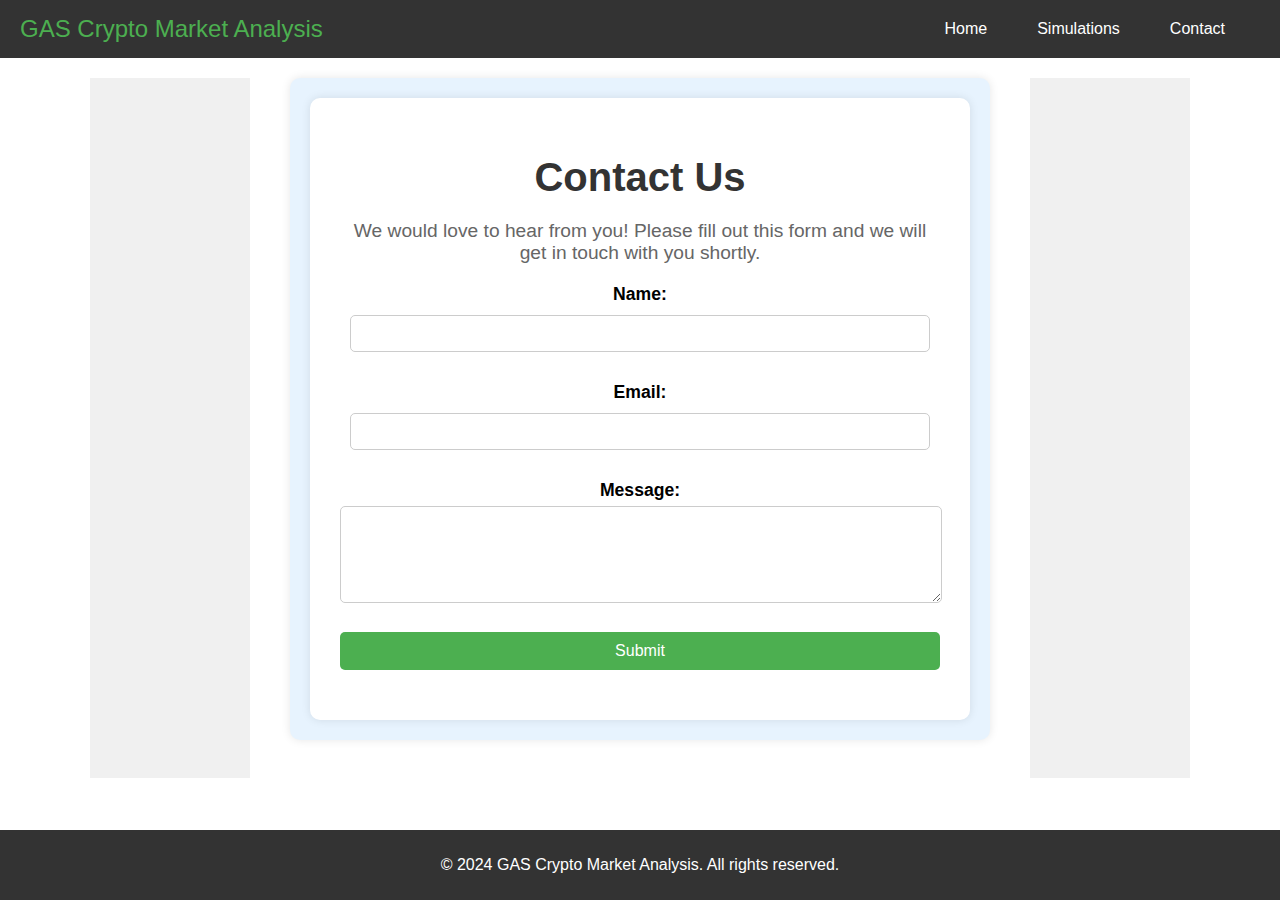
==== contact.html @ ceaf0517 "Add files via upload" ====
<!DOCTYPE html>
<html lang="en">
<head>
    <meta charset="UTF-8">
    <meta name="viewport" content="width=device-width, initial-scale=1.0">
    <title>Contact - GAS Crypto Market Analysis</title>
    <link rel="stylesheet" href="style.css">
</head>
<body>
    <header>
        <div class="logo">GAS Crypto Market Analysis</div>
        <nav>
            <ul>
                <li><a href="index.html">Home</a></li>
                <li class="dropdown">
                    <a href="#" class="dropbtn">Simulations</a>
                    <div class="dropdown-content">
                        <a href="monte_carlo_simulation.html">Monte Carlo Simulation</a>
                    </div>
                </li>
                <li><a href="contact.html">Contact</a></li>
            </ul>
        </nav>
    </header>
    <main>
        <div class="container">
            <aside class="ad-left">
                <script>
                    (adsbygoogle = window.adsbygoogle || []).push({});
                </script>
            </aside>
            <section class="content">
                <div class="contact-box">
                    <h1>Contact Us</h1>
                    <p>We would love to hear from you! Please fill out this form and we will get in touch with you shortly.</p>
            <form action="https://formspree.io/f/xkgwnzzl" method="POST" class="contact">
                <label for="name">Name:</label>
                <input type="text" id="name" name="name" required>

                <label for="email">Email:</label>
                <input type="email" id="email" name="email" required>

                <label for="message">Message:</label>
                <textarea id="message" name="message" rows="5" required></textarea>

                <button type="submit">Submit</button>
                    </form>
                </div>
            </section>
            <aside class="ad-right">
                <script>
                    (adsbygoogle = window.adsbygoogle || []).push({});
                </script>
            </aside>
        </div>
    </main>
    <footer>
        <p>© 2024 GAS Crypto Market Analysis. All rights reserved.</p>
    </footer>
</body>
</html>
---- style.css ----
/* General Styles */
body {
    margin: 0;
    padding: 0;
    font-family: Arial, sans-serif;
    box-sizing: border-box;
    display: flex;
    flex-direction: column;
    min-height: 100vh;
}

header {
    background-color: #333;
    color: white;
    padding: 10px 20px;
    display: flex;
    justify-content: space-between;
    align-items: center;
}

.logo {
    font-size: 1.5em;
    color: #4CAF50;
}

nav ul {
    list-style-type: none;
    margin: 0;
    padding: 0;
    display: flex;
}

nav ul li {
    margin-right: 20px;
}

nav ul li a {
    color: white;
    text-decoration: none;
    padding: 10px 15px;
    display: inline-block;
}

nav ul li a:hover, nav ul li a:focus {
    background-color: #555;
}

.dropdown {
    position: relative;
    display: inline-block;
}

.dropdown-content {
    display: none;
    position: absolute;
    background-color: #f9f9f9;
    min-width: 160px;
    box-shadow: 0px 8px 16px 0px rgba(0,0,0,0.2);
    z-index: 1;
}

.dropdown-content a {
    color: black;
    padding: 12px 16px;
    text-decoration: none;
    display: block;
}

.dropdown-content a:hover {
    background-color: #f1f1f1;
}

.dropdown:hover .dropdown-content {
    display: block;
}

footer {
    background-color: #333;
    color: white;
    text-align: center;
    padding: 10px 0;
    margin-top: auto;
}

main .container {
    display: flex;
    justify-content: center;
    align-items: flex-start;
    margin: 20px;
    gap: 20px;
}

main .content {
   /* flex: 1;*/
    padding: 20px;
    background-color: #e7f3fe;
    border-radius: 10px;
    box-shadow: 0 0 10px rgba(0, 0, 0, 0.1);
    margin-left: 20px;
    margin-right: 20px;
    text-align: center;
}

.ad-left, .ad-right {
    width: 160px;
    background-color: #f0f0f0;
    height: 700px;

}

.welcome-box, .contact-box {
    background-color: white;
    padding: 30px;
    border-radius: 10px;
    box-shadow: 0 0 10px rgba(0, 0, 0, 0.1);
    margin: auto;
    max-width: 600px;
}

.welcome-box h1, .contact-box h1 {
    color: #333;
    font-size: 2.5em;
    margin-bottom: 20px;
}

.welcome-box p, .contact-box p {
    color: #666;
    font-size: 1.2em;
    margin-bottom: 20px;
}

.welcome-box ul {
    text-align: left;
    color: #666;
    font-size: 1.2em;
}

.simulation-button, .contact button {
    background-color: #4CAF50;
    color: white;
    border: none;
    padding: 10px 20px;
    font-size: 1em;
    cursor: pointer;
    border-radius: 5px;
    transition: background-color 0.3s ease;
}

.simulation-button:hover, .contact button:hover {
    background-color: #45a049;
}

.contact label {
    font-size: 1.1em;
    margin-bottom: 5px;
    display: block;
}

.contact input, .contact textarea {
    width: calc(100% - 20px);
    padding: 10px;
    margin-bottom: 20px;
    border: 1px solid #ccc;
    border-radius: 5px;
}

.contact input:focus, .contact textarea:focus {
    border-color: #4CAF50;
    outline: none;
}




.main-content {
    flex: 3;
    max-width: 600px;
    width: 100%;
    padding: 20px;
    background-color: white;
    box-shadow: 0 0 10px rgba(0, 0, 0, 0.1);
    border-radius: 10px;
    text-align: center;
}

label {
    font-weight: bold;
    margin-top: 10px;
    display: block;
}

input, button, datalist {
    margin-top: 5px;
    margin-bottom: 20px;
    padding: 10px;
    width: 100%;
    box-sizing: border-box;
    border: 1px solid #ccc;
    border-radius: 5px;
}

#result {
    margin-top: 20px;
    font-size: 1.2em;
    text-align: center;
    background-color: #e7f3fe;
    border: 1px solid #b3d4fc;
    padding: 10px;
    border-radius: 5px;
}
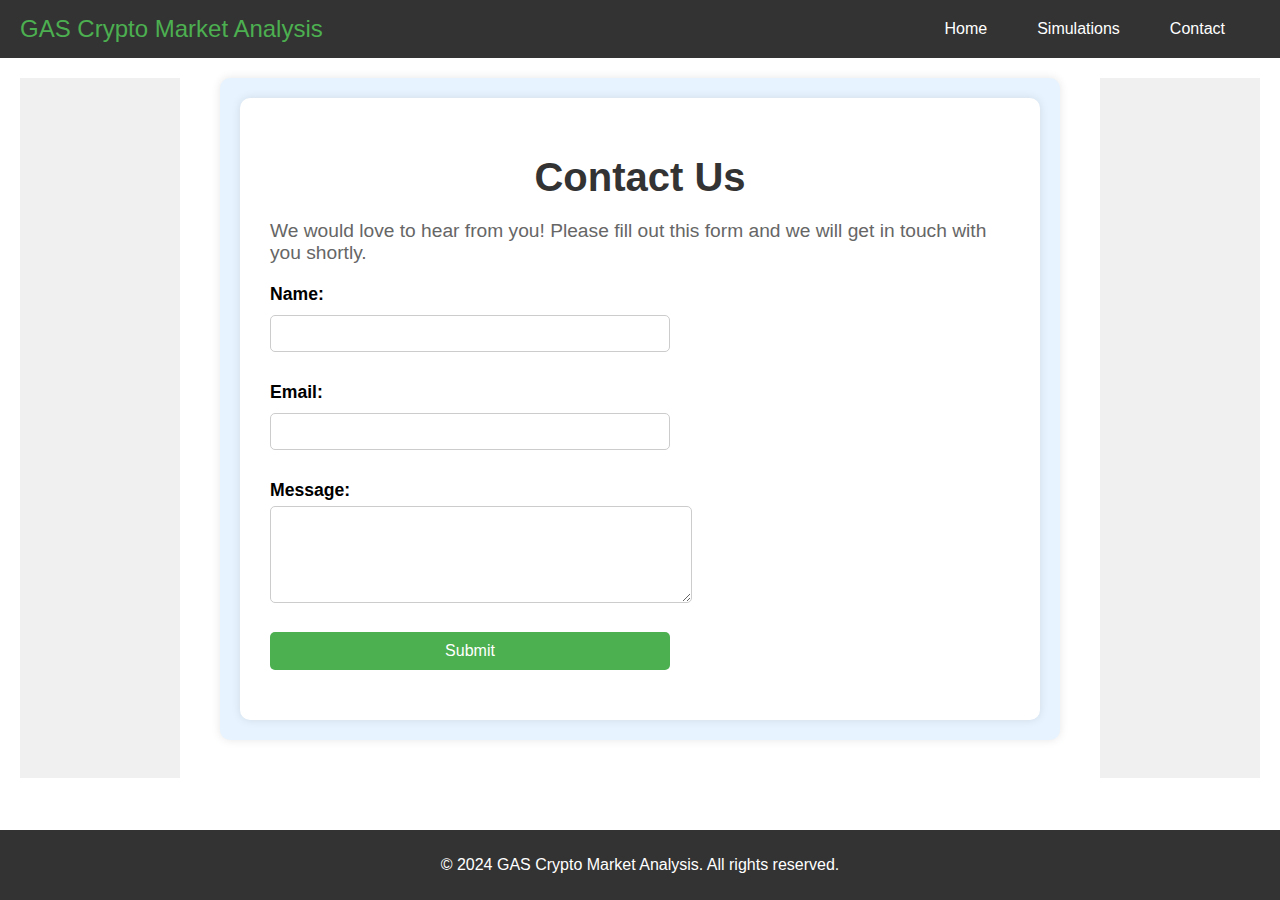
==== commit 71c5ed2c: "Add files via upload" ====
--- a/contact.html
+++ b/contact.html
@@ -4,6 +4,9 @@
     <meta charset="UTF-8">
     <meta name="viewport" content="width=device-width, initial-scale=1.0">
     <title>Contact - GAS Crypto Market Analysis</title>
+	<script async src="https://pagead2.googlesyndication.com/pagead/js/adsbygoogle.js?client=ca-pub-8611997743221999"
+        crossorigin="anonymous"></script>
+	<script async src="https://www.googletagmanager.com/gtag/js?id=G-C12HJGHM0X"></script>
     <link rel="stylesheet" href="style.css">
 </head>
 <body>
@@ -16,6 +19,8 @@
                     <a href="#" class="dropbtn">Simulations</a>
                     <div class="dropdown-content">
                         <a href="monte_carlo_simulation.html">Monte Carlo Simulation</a>
+						<a href="Graphic_Analysis.html">Graphic Analysis</a>
+						<a href="Cryptocurrency_Comparison.html">Cryptocurrency Comparison</a>
                     </div>
                 </li>
                 <li><a href="contact.html">Contact</a></li>
@@ -42,7 +47,7 @@
 
                 <label for="message">Message:</label>
                 <textarea id="message" name="message" rows="5" required></textarea>
-
+<br>
                 <button type="submit">Submit</button>
                     </form>
                 </div>
--- a/style.css
+++ b/style.css
@@ -88,17 +88,20 @@
     align-items: flex-start;
     margin: 20px;
     gap: 20px;
+
 }
 
 main .content {
-   /* flex: 1;*/
+    flex: 1;
     padding: 20px;
     background-color: #e7f3fe;
     border-radius: 10px;
     box-shadow: 0 0 10px rgba(0, 0, 0, 0.1);
     margin-left: 20px;
     margin-right: 20px;
-    text-align: center;
+    /*text-align: center;*/
+
+
 }
 
 .ad-left, .ad-right {
@@ -114,7 +117,8 @@
     border-radius: 10px;
     box-shadow: 0 0 10px rgba(0, 0, 0, 0.1);
     margin: auto;
-    max-width: 600px;
+    /*max-width:600px;*/
+
 }
 
 .welcome-box h1, .contact-box h1 {
@@ -157,7 +161,7 @@
 }
 
 .contact input, .contact textarea {
-    width: calc(100% - 20px);
+    width: 400px;
     padding: 10px;
     margin-bottom: 20px;
     border: 1px solid #ccc;
@@ -181,6 +185,7 @@
     box-shadow: 0 0 10px rgba(0, 0, 0, 0.1);
     border-radius: 10px;
     text-align: center;
+
 }
 
 label {
@@ -193,7 +198,7 @@
     margin-top: 5px;
     margin-bottom: 20px;
     padding: 10px;
-    width: 100%;
+    width: 400px;
     box-sizing: border-box;
     border: 1px solid #ccc;
     border-radius: 5px;
@@ -203,9 +208,18 @@
     margin-top: 20px;
     font-size: 1.2em;
     text-align: center;
-    background-color: #e7f3fe;
-    border: 1px solid #b3d4fc;
+    /*background-color: #e7f3fe;
+    border: 1px solid #b3d4fc;*/
     padding: 10px;
-    border-radius: 5px;
-}
-
+    /*border-radius: 5px;*/
+}
+
+
+h1 {
+
+    text-align: center;
+}
+
+.text-center {
+  text-align: center;
+}